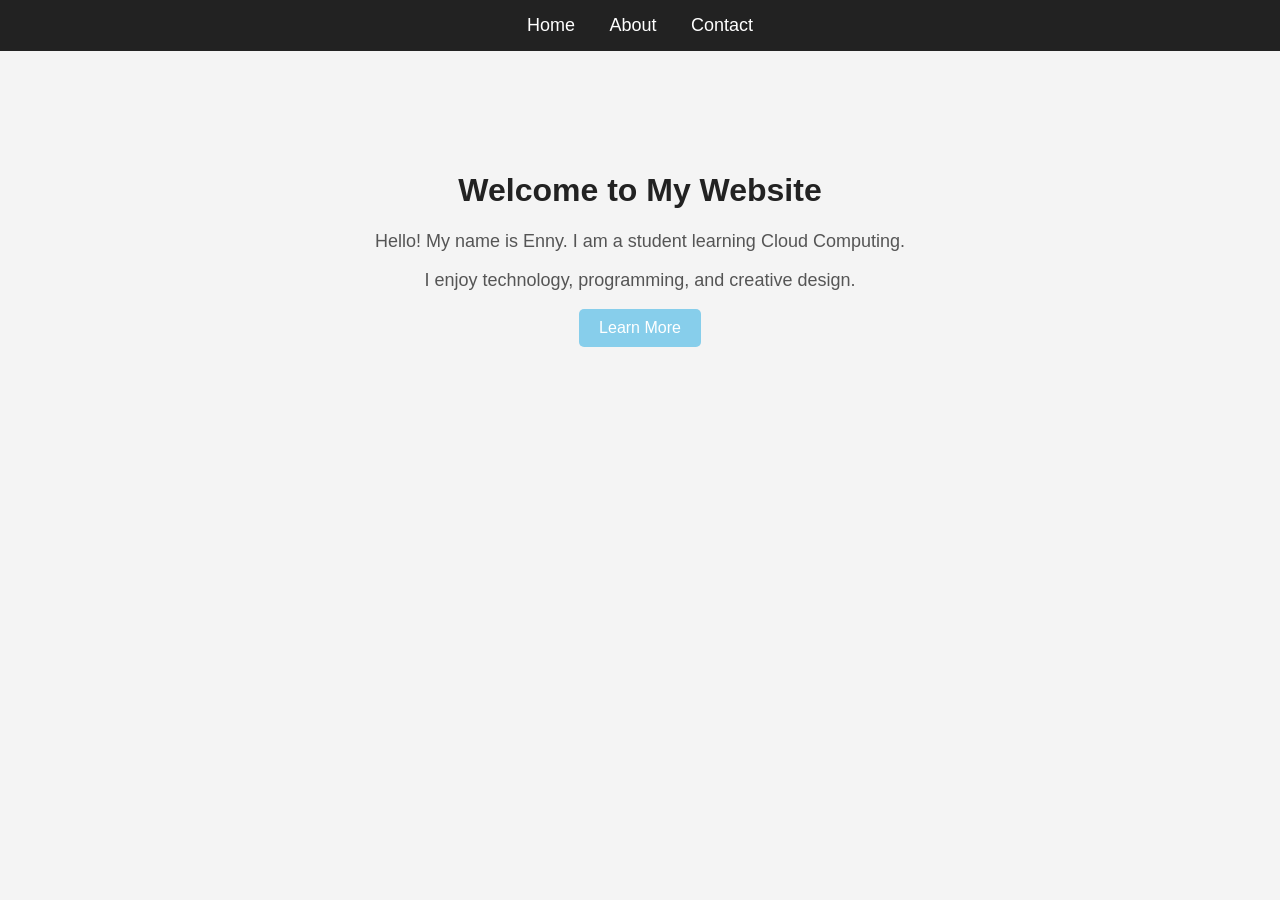
==== about.html @ 91539433 "Add files via upload" ====
<!-- index.html -->
<!DOCTYPE html>
<html>
<head>
    <title>My Website</title>
    <link rel="stylesheet" href="style.css">
</head>

<body>

    <div class="navbar">
        <a href="index.html">Home</a>
        <a href="home.html">About</a>
        <a href="contact.html">Contact</a>
    </div>

    <div class="main">
        <h1>Welcome to My Website</h1>

        <!-- Replace this text with your own introduction -->
        <p>Hello! My name is Enny. I am a student learning Cloud Computing.</p>

        <!-- Replace this text with your own information -->
        <p>I enjoy technology, programming, and creative design.</p>

        <button>Learn More</button>
    </div>

</body>
</html>
---- style.css ----
/* style.css */

body{
    margin:0;
    font-family:Arial;
    background:#f4f4f4;
    text-align:center;
}

.navbar{
    background:#222;
    padding:15px;
}

.navbar a{
    color:white;
    text-decoration:none;
    margin:15px;
    font-size:18px;
}

.navbar a:hover{
    color:skyblue;
}

.main{
    margin-top:80px;
    padding:20px;
}

h1{
    color:#222;
}

p{
    color:#555;
    font-size:18px;
}

button{
    padding:10px 20px;
    border:none;
    background:skyblue;
    color:white;
    border-radius:5px;
    font-size:16px;
    cursor:pointer;
}

button:hover{
    background:#0099cc;
}
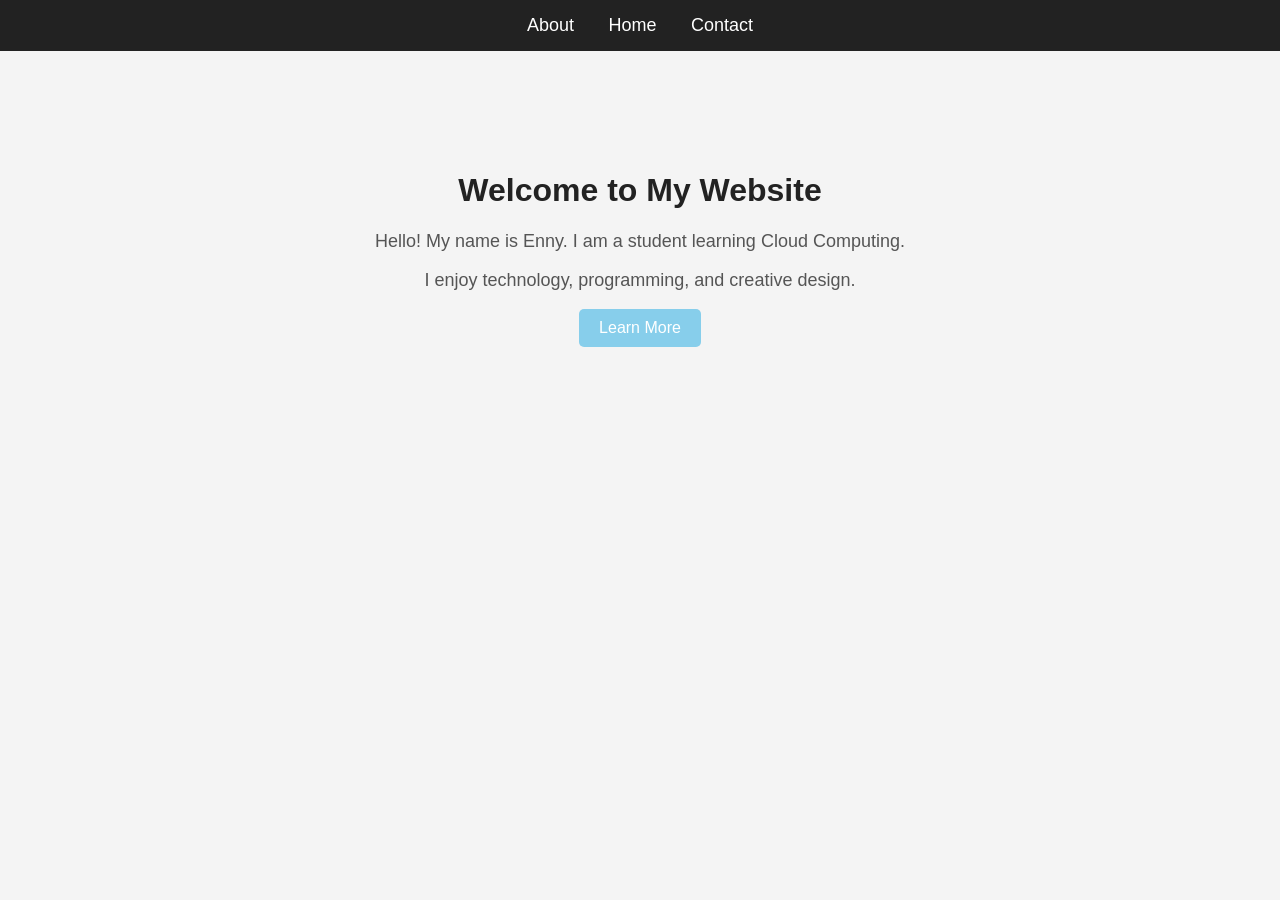
==== commit 8e90b8fa: "Add files via upload" ====
--- a/about.html
+++ b/about.html
@@ -9,8 +9,8 @@
 <body>
 
     <div class="navbar">
-        <a href="index.html">Home</a>
-        <a href="home.html">About</a>
+        <a href="index.html">About</a>
+        <a href="about.html">Home</a>
         <a href="contact.html">Contact</a>
     </div>
 
